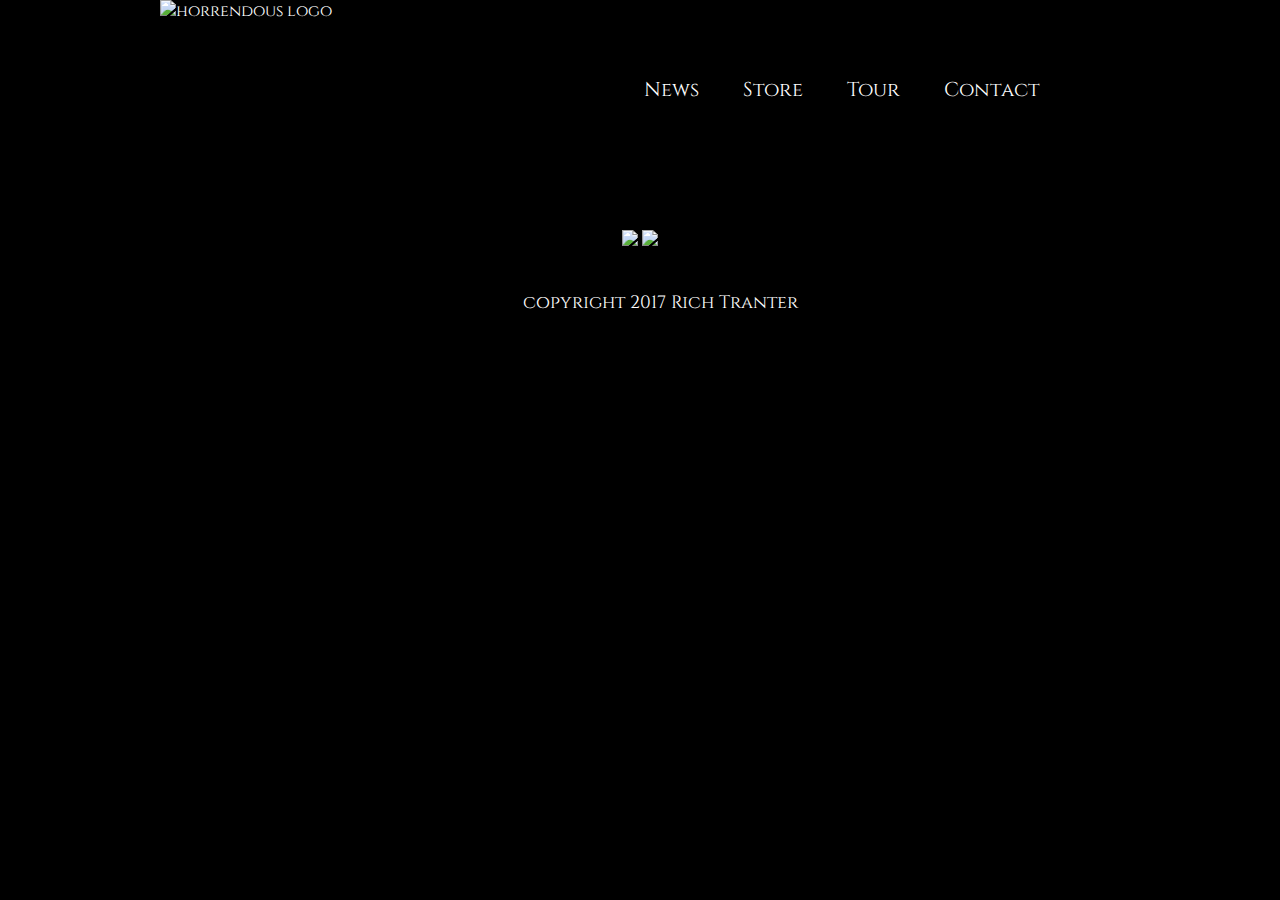
==== tour.html @ aece03f5 "added html pages and css page" ====
<!DOCTYPE html>
<html>
<head>
	<title>JustForFun</title>
	<link rel="stylesheet" type="text/css" href="style.css">
	<link href="https://fonts.googleapis.com/css?family=Cinzel" rel="stylesheet">
</head>
<body>
<header>

<img class="header-image" src="https://www.metal-archives.com/images/3/5/4/0/3540301705_logo.jpg?2747" alt="horrendous logo" width="300px" height="230px">

</header>

<nav>
	<ul>
		<li><a href="index.html">News</a></li>
		<li><a href="store.html">Store</a></li>
		<li><a href="tour.html">Tour</a></li>
		<li><a href="contact.html">Contact</a>
	</ul>
</nav>

<section>

<img src="https://scontent.ford1-1.fna.fbcdn.net/v/t1.0-9/19106056_10209993199410028_5947814001151149820_n.jpg?oh=4078a34d0be5b5ff3c5e844adfbb5fef&oe=5A2324A4">

<img src="https://www.decibelmagazine.com/wp-content/uploads/2016/12/img-23.jpg">
	
</section>

<footer>
	<p>copyright 2017 Rich Tranter</p>
</footer>

</body>
</html>
---- style.css ----
/* Opening Page */

body {
	width: 960px;
	background-color: black;
	margin: auto;
	color: white;
	font-family: Cinzel;
}

/* Front Page */

.header-image {
	display: inline;
	float: left;
}

nav {
	float: right;
	display: inline-block;
	font-family: Cinzel;
	margin: 60px;

}

li {
	list-style-type: none;
	display: inline;
	padding: 20px;
	font-size: 20px;
}

li a {
	color: white;
	text-decoration: none;
	
}

li a:hover {
	color: lightgrey;
}

/* News Articles */
section {
	width: 100%;
	clear: left;
	text-align: center;
}

/* Store */

 .plz {
	margin: 30px 10px 5px 80px;
	display: block;
	clear: left;
}

.gallery {
	clear: both;
	display: block;
	margin-left: 40px;
}

.gallery img {
	margin: 30px 20px 200px 50px;
	padding: 5px;
}

.gallery a:visited {
	text-decoration: none;
	color: red;
}


/* footer */
footer {
	clear: both;
	width: 100%;
	padding: 20px;
	text-align: center;
	font-size: 18px;
}
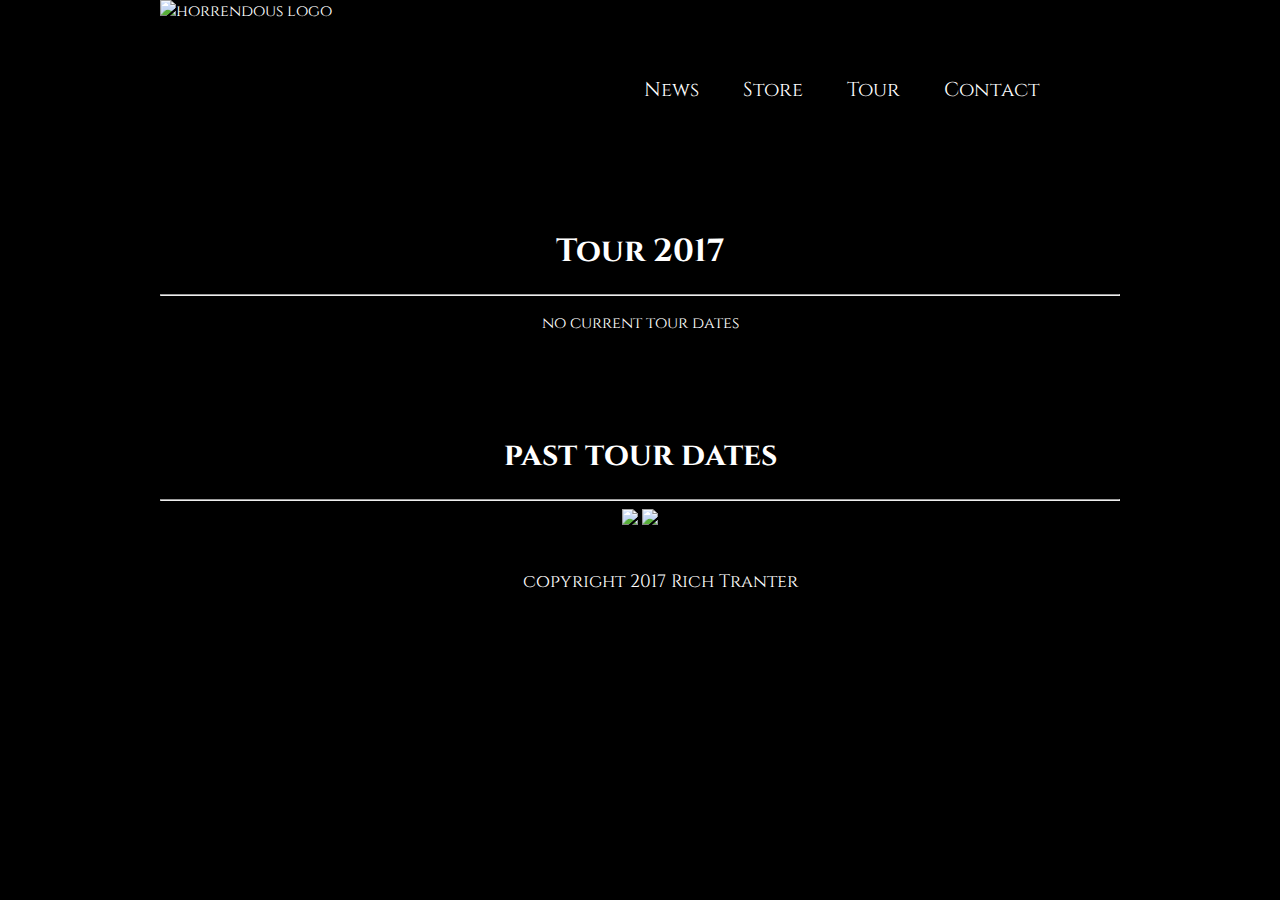
==== commit 2c7621a8: "saving all files" ====
--- a/tour.html
+++ b/tour.html
@@ -23,6 +23,16 @@
 
 <section>
 
+<div class="tour-info">
+	<h1>Tour 2017</h1>
+	<hr>
+	<p>no current tour dates</p>
+
+</div>
+
+<h1>past tour dates</h1>
+<hr>
+
 <img src="https://scontent.ford1-1.fna.fbcdn.net/v/t1.0-9/19106056_10209993199410028_5947814001151149820_n.jpg?oh=4078a34d0be5b5ff3c5e844adfbb5fef&oe=5A2324A4">
 
 <img src="https://www.decibelmagazine.com/wp-content/uploads/2016/12/img-23.jpg">
--- a/style.css
+++ b/style.css
@@ -71,6 +71,30 @@
 	color: red;
 }
 
+/* Tour */
+
+.tour-info {
+	color: white;
+	margin-bottom: 100px;
+}
+
+/* Contact */
+
+.message-box {
+	margin-top: 20px;
+	float: left;
+	border: 2px solid white;
+	padding: 5px;
+}
+
+input:focus::-webkit-input-placeholder { 
+	color:transparent; 
+}
+
+input:focus:-moz-placeholder { 
+	color:transparent; 
+}
+
 
 /* footer */
 footer {
